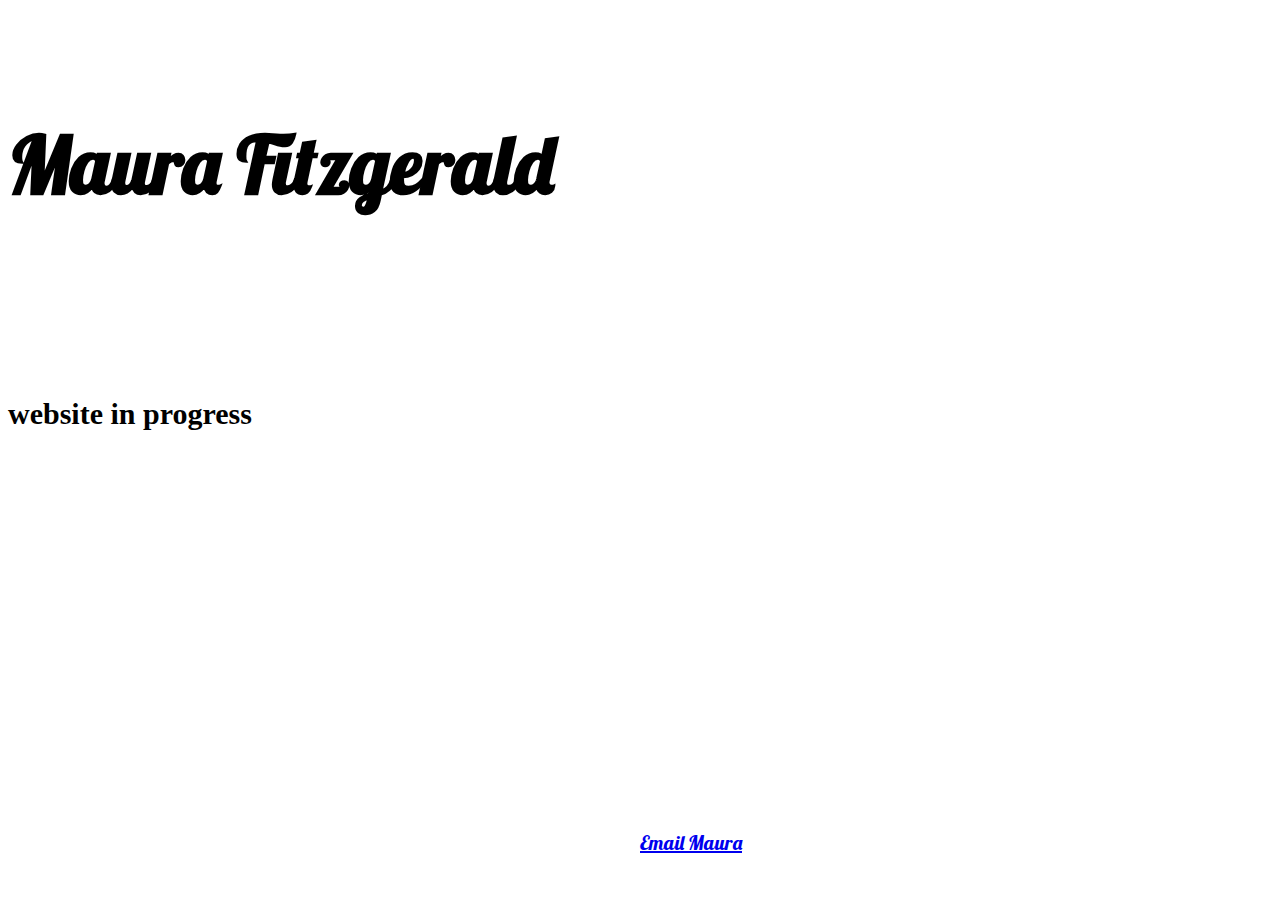
==== index.html @ 4abdbc0e "Update index.html" ====
<!DOCTYPE html>
<!--[if IE 9]><html class="lt-ie10" lang="en" > <![endif]-->
<html class="no-js" lang="en" >
<head>
	<meta charset="utf-8">
 	<meta name="viewport" content="width=device-width, initial-scale=1.0">	

	<!--Fonts--> 
	<link rel="stylesheet" type="text/css" href='http://fonts.googleapis.com/css?family=Pacifico'>
	<link rel="stylesheet" type="text/css" href='http://fonts.googleapis.com/css?family=Lobster'>

	<link rel="stylesheet" href="css/normalize.css">
    	<link rel="stylesheet" href="css/foundation.css">
	<link rel="stylesheet" href="css/app.css">
    	<script src="js/vendor/modernizr.js"></script>

	<style>
		
		h1 {
			font-family: 'Lobster', serif;
			font-size: 80px;
			padding-top: 60px;
			padding-bottom: 130px;

		}
		
		.h2 {
			font-family: 'Lobster', serif;

		}
		
		body {
			font-family: 'Tangerine', serif;
			font-size: 20px;
			background-image: url('http://subtlepatterns.com/patterns/congruent_pentagon.png');

		}
		
		fixed {
			position: fixed;
			bottom: 0px;
			left: 50%;
		}
	
		img.hoverImages {
			margin: 20px;
			padding: 3px;
			border: #a1a1a1;
			float: left;
			-webkit-transition: margin 0.7s ease-out;
			-moz-transition: margin 0.7s ease-out;
			-o-transition: margin 0.7s ease-out;
		}
		img.hoverImages:hover {
			cursor:pointer;
			margin-top: 5px;
		}
	</style>
	<script type="text/javascript" src="js/paper.js"></script>

	<title> Maura Fitzgerald </title>


<div id = "title bar">
	<div class= "row">
		<div class="medium-12 columns text-center"> <h1> Maura Fitzgerald </h1> </div>
	
	</div>
</div>

</head>

<body>
	<div class="medium-12 columns text-center"> <h2> website in progress </h2> </div>
	<!--<div id = "icon row">-->
	<!--	<div class="row">-->
	<!--		<div class="medium-3 columns">-->
	<!--			<a href="https://github.com/momochanfitz" target="_blank"><img class="hoverImages" src="photos/githubLogo.png"></a>-->
	<!--		</div>-->
	<!--		<div class="medium-3 columns">-->
	<!--			<a href="https://www.flickr.com/photos/26579383@N07/" target="_blank"> <img class="hoverImages" src="photos/cameraLogo.png"> </a>-->
	<!--		</div>-->
	<!--		<div class="medium-3 columns">-->
	<!--			<a href="https://www.linkedin.com/pub/maura-fitzgerald/59/153/741" target="_blank"> <img class="hoverImages" src="photos/linkedinLogo.png"> </a>-->
	<!--		</div>-->
	<!--		<div class="medium-3 columns">-->
	<!--			<a href="https://soundcloud.com/momochanfitz" target="_blank"><img class="hoverImages" src="photos/violinLogo.png"></a>-->
	<!--		</div>-->
	<!--	</div>-->
	<!--</div>-->

	<!--<script src="js/vendor/jquery.js"></script>-->
 <!-- 	<script src="js/foundation.min.js"></script>-->
 <!-- 	<script>-->
 <!--   	$(document).foundation();-->
 <!-- 	</script>-->
</body>
<footer>
	<a href="mailto:maurafitzgerald@berkeley.edu" style="font-family: 'Lobster'; position: absolute; left:50%; right:50%; margin-top:20px; width:120px; bottom: 5%"> Email Maura</a>

</footer>
</html>
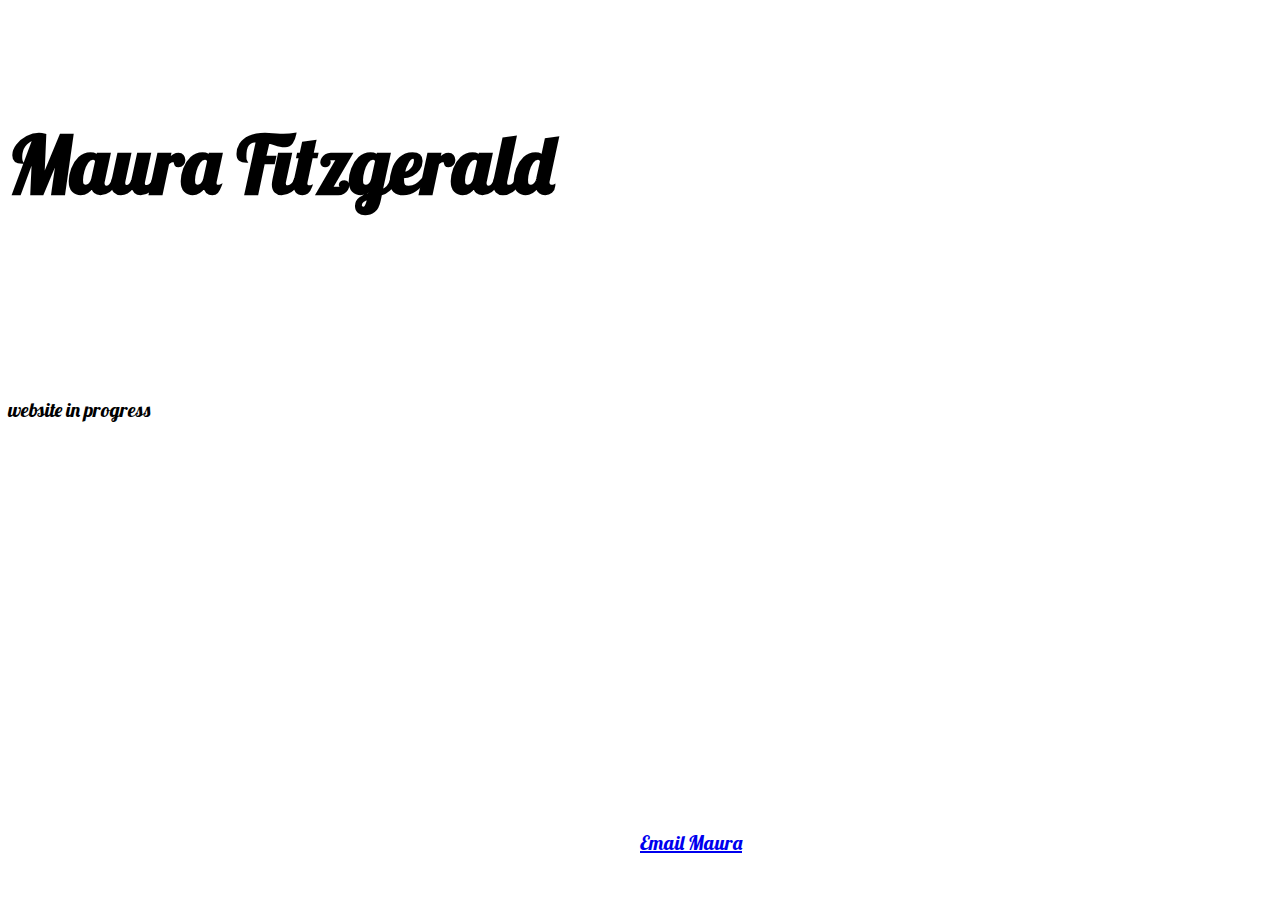
==== commit 4ab8e3d9: "Update index.html" ====
--- a/index.html
+++ b/index.html
@@ -24,7 +24,7 @@
 
 		}
 		
-		.h2 {
+		.subhead {
 			font-family: 'Lobster', serif;
 
 		}
@@ -71,7 +71,7 @@
 </head>
 
 <body>
-	<div class="medium-12 columns text-center"> <h2> website in progress </h2> </div>
+	<div class="medium-12 columns text-center subhead"> website in progress </div>
 	<!--<div id = "icon row">-->
 	<!--	<div class="row">-->
 	<!--		<div class="medium-3 columns">-->
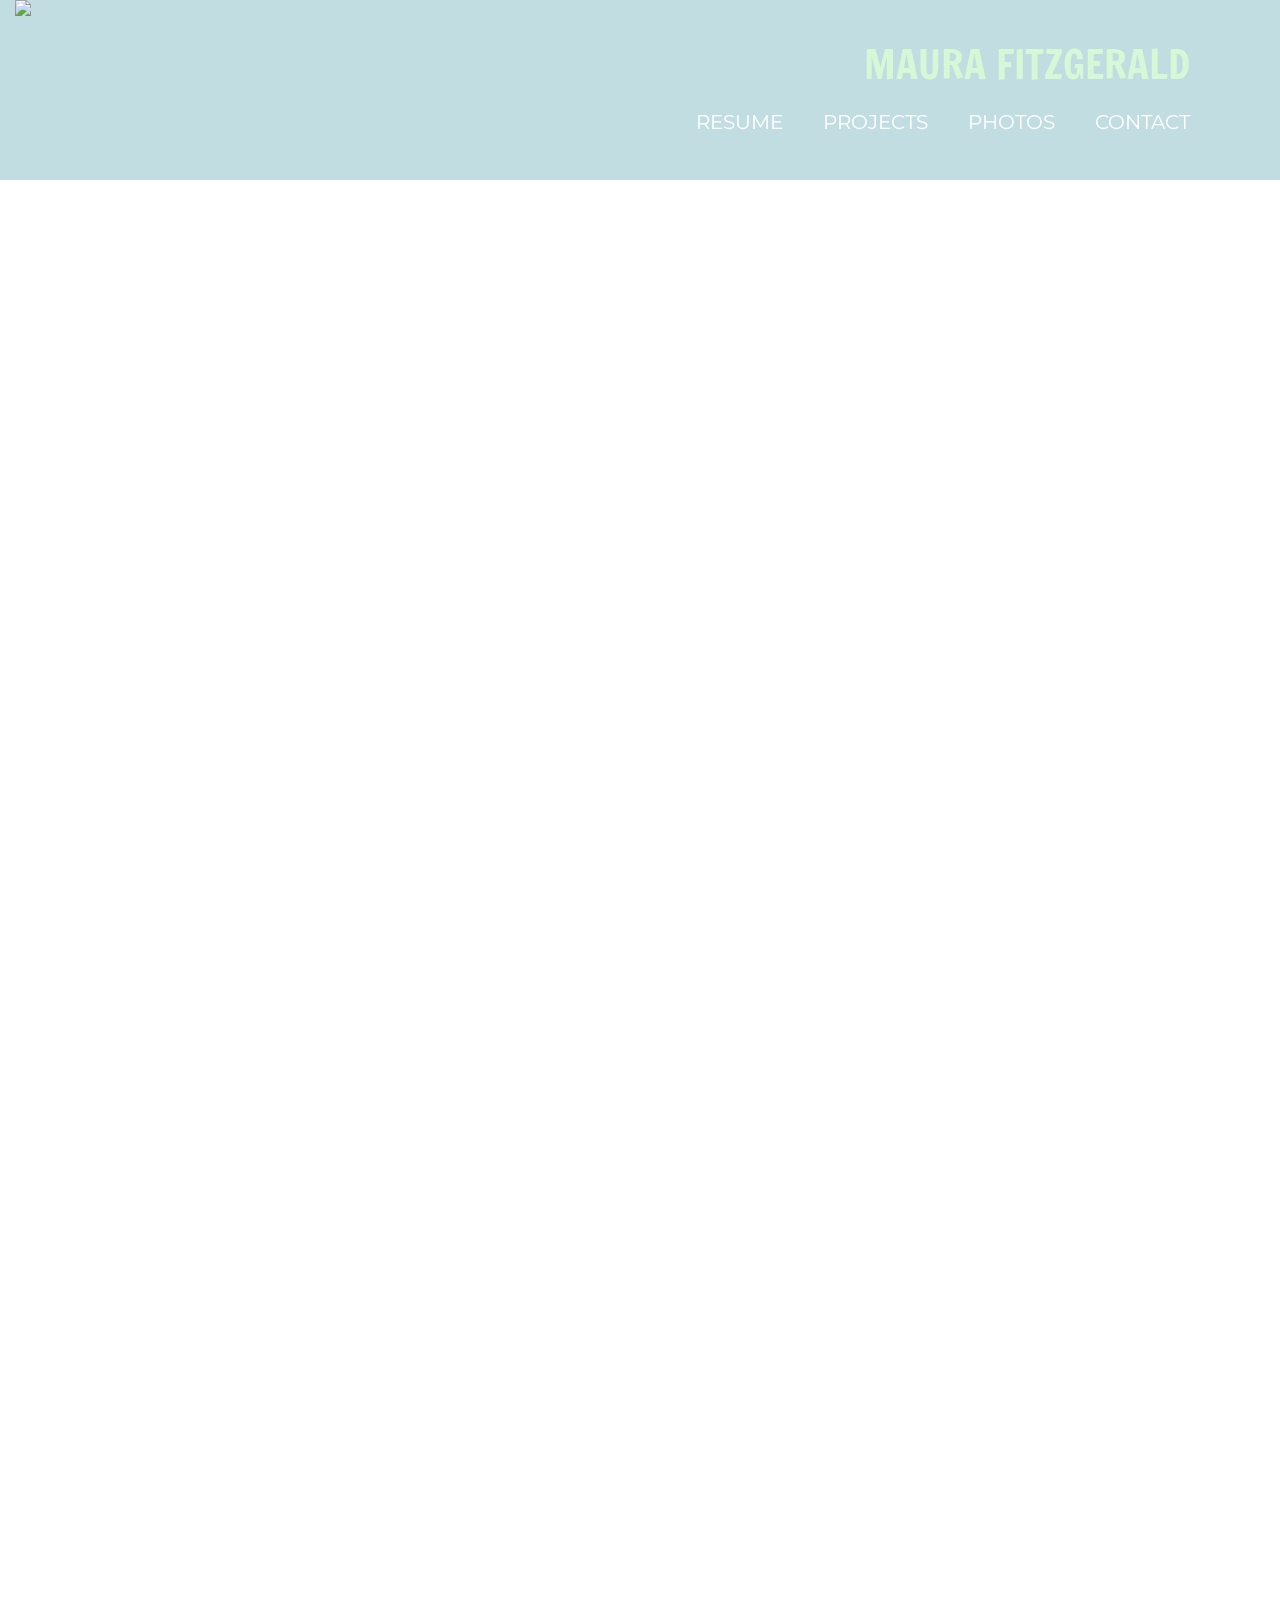
==== commit 43a22214: "Rename homepage.html to index.html" ====
--- a/index.html
+++ b/index.html
@@ -1,105 +1,144 @@
 <!DOCTYPE html>
-<!--[if IE 9]><html class="lt-ie10" lang="en" > <![endif]-->
-<html class="no-js" lang="en" >
+
+<html>
 <head>
-	<meta charset="utf-8">
- 	<meta name="viewport" content="width=device-width, initial-scale=1.0">	
+	<script src="https://ajax.googleapis.com/ajax/libs/jquery/1.12.4/jquery.min.js"></script>
 
-	<!--Fonts--> 
+	<!-- FONTS -->
 	<link rel="stylesheet" type="text/css" href='http://fonts.googleapis.com/css?family=Pacifico'>
 	<link rel="stylesheet" type="text/css" href='http://fonts.googleapis.com/css?family=Lobster'>
-
-	<link rel="stylesheet" href="css/normalize.css">
-    	<link rel="stylesheet" href="css/foundation.css">
-	<link rel="stylesheet" href="css/app.css">
-    	<script src="js/vendor/modernizr.js"></script>
+	<link href='https://fonts.googleapis.com/css?family=Satisfy|Montserrat|Raleway:400,300|Francois+One|Playfair+Display' rel='stylesheet' type='text/css'>
+	<link href='https://fonts.googleapis.com/css?family=Lato:400,300' rel='stylesheet' type='text/css'>
+	
+    <!-- <script src="js/vendor/modernizr.js"></script> -->
 
 	<style>
+		html {
+			width:100%;
+			height: 100%;
+		}
+
+		body {
+			width: 100%;
+			height: 100%;
+			position: fixed;
+		}
+
+		.name {
+			font-family: 'Francois One';
+			font-size: 40px;
+			color: #D6F8D6;
+			text-align: right;
+			position: absolute;
+			top: 35px;
+			float: right;
+			width: 500px;
+			right: 90px;
+		}
 		
-		h1 {
-			font-family: 'Lobster', serif;
-			font-size: 80px;
-			padding-top: 60px;
-			padding-bottom: 130px;
+
+		.color-larger {
+			background-color: #A6CFD5;
+			height: 180px;
+			width: 100%;
+			position: absolute;
+			opacity: 0.7;
+		}
+
+		.link-bar {
+			position: absolute;
+			float: right;
+			right: 50px;
+			top: 110px;
+			display: inline-flex;
+		}
+
+		.link {
+			color: white;
+			font-family: 'Montserrat';
+			font-size: 20px;
+			margin-right: 40px;
+		}
+
+		.full-screen {
+  			top: -50%; 
+  			left: -50%; 
+  			width: 200%; 
+  			height: 200%;
 
 		}
-		
-		.subhead {
-			font-family: 'Lobster', serif;
 
+		.profile_photo {
+			width: 150px;
+			height: 150px;
+			position: relative;
+			left:15px;
+			float: left;
+		}
+
+		.image {
+			position: absolute; 
+  			top: 0; 
+		  	left: 0; 
+		  	right: 0; 
+		  	bottom: 0; 
+		  	margin: auto; 
+		  	min-width: 50%;
+		  	min-height: 50%;
+		  	background-image: url("assets/27.jpg");
+		  	background-size: cover;
+		}
+
+		.hover {
+			color: #D6F8D6;
+		}
+
+		.in-progress {
+			color: white;
+			font-size: 55px;
+			font-family: 'Montserrat';
+			position: absolute;
+			top: 50%;
+			left: 50%;
 		}
 		
-		body {
-			font-family: 'Tangerine', serif;
-			font-size: 20px;
-			background-image: url('http://subtlepatterns.com/patterns/congruent_pentagon.png');
-
-		}
-		
-		fixed {
-			position: fixed;
-			bottom: 0px;
-			left: 50%;
-		}
 	
-		img.hoverImages {
-			margin: 20px;
-			padding: 3px;
-			border: #a1a1a1;
-			float: left;
-			-webkit-transition: margin 0.7s ease-out;
-			-moz-transition: margin 0.7s ease-out;
-			-o-transition: margin 0.7s ease-out;
-		}
-		img.hoverImages:hover {
-			cursor:pointer;
-			margin-top: 5px;
-		}
 	</style>
-	<script type="text/javascript" src="js/paper.js"></script>
 
 	<title> Maura Fitzgerald </title>
 
-
-<div id = "title bar">
-	<div class= "row">
-		<div class="medium-12 columns text-center"> <h1> Maura Fitzgerald </h1> </div>
-	
-	</div>
-</div>
-
 </head>
 
-<body>
-	<div class="medium-12 columns text-center subhead"> website in progress </div>
-	<!--<div id = "icon row">-->
-	<!--	<div class="row">-->
-	<!--		<div class="medium-3 columns">-->
-	<!--			<a href="https://github.com/momochanfitz" target="_blank"><img class="hoverImages" src="photos/githubLogo.png"></a>-->
-	<!--		</div>-->
-	<!--		<div class="medium-3 columns">-->
-	<!--			<a href="https://www.flickr.com/photos/26579383@N07/" target="_blank"> <img class="hoverImages" src="photos/cameraLogo.png"> </a>-->
-	<!--		</div>-->
-	<!--		<div class="medium-3 columns">-->
-	<!--			<a href="https://www.linkedin.com/pub/maura-fitzgerald/59/153/741" target="_blank"> <img class="hoverImages" src="photos/linkedinLogo.png"> </a>-->
-	<!--		</div>-->
-	<!--		<div class="medium-3 columns">-->
-	<!--			<a href="https://soundcloud.com/momochanfitz" target="_blank"><img class="hoverImages" src="photos/violinLogo.png"></a>-->
-	<!--		</div>-->
-	<!--	</div>-->
-	<!--</div>-->
+<body style="margin:0px;">
+	<div class="full-screen"> 
+		<div class="image"></div> 
+		<div class="color-larger"> </div>
+		<div class="profile_photo"><img src="assets/flowers.png"></div>
+		<div class="name"> MAURA FITZGERALD </div>
 
-	<!--<script src="js/vendor/jquery.js"></script>-->
- <!-- 	<script src="js/foundation.min.js"></script>-->
- <!-- 	<script>-->
- <!--   	$(document).foundation();-->
- <!-- 	</script>-->
+		<div class="link-bar"> 
+			<div class="link">RESUME</div>
+			<div class="link">PROJECTS</div>
+			<div class="link">PHOTOS</div>
+			<div class="link">CONTACT</div>
+		</div>
+
+		<div class="in-progress"> website in progress</div>
+	</div>
+
+	<script>
+		$(".link").on("mouseover", function() {
+			$(this).addClass('hover');
+		});
+		$(".link").on("mouseout", function() {
+			$(this).removeClass('hover');
+		});
+		$(".link:eq(2)").on("click", function() {
+			location.href = 'photos.html';
+		});
+	</script>
 </body>
-<footer>
-	<a href="mailto:maurafitzgerald@berkeley.edu" style="font-family: 'Lobster'; position: absolute; left:50%; right:50%; margin-top:20px; width:120px; bottom: 5%"> Email Maura</a>
-
-</footer>
-</html>
-  
 
 
+
+</html>
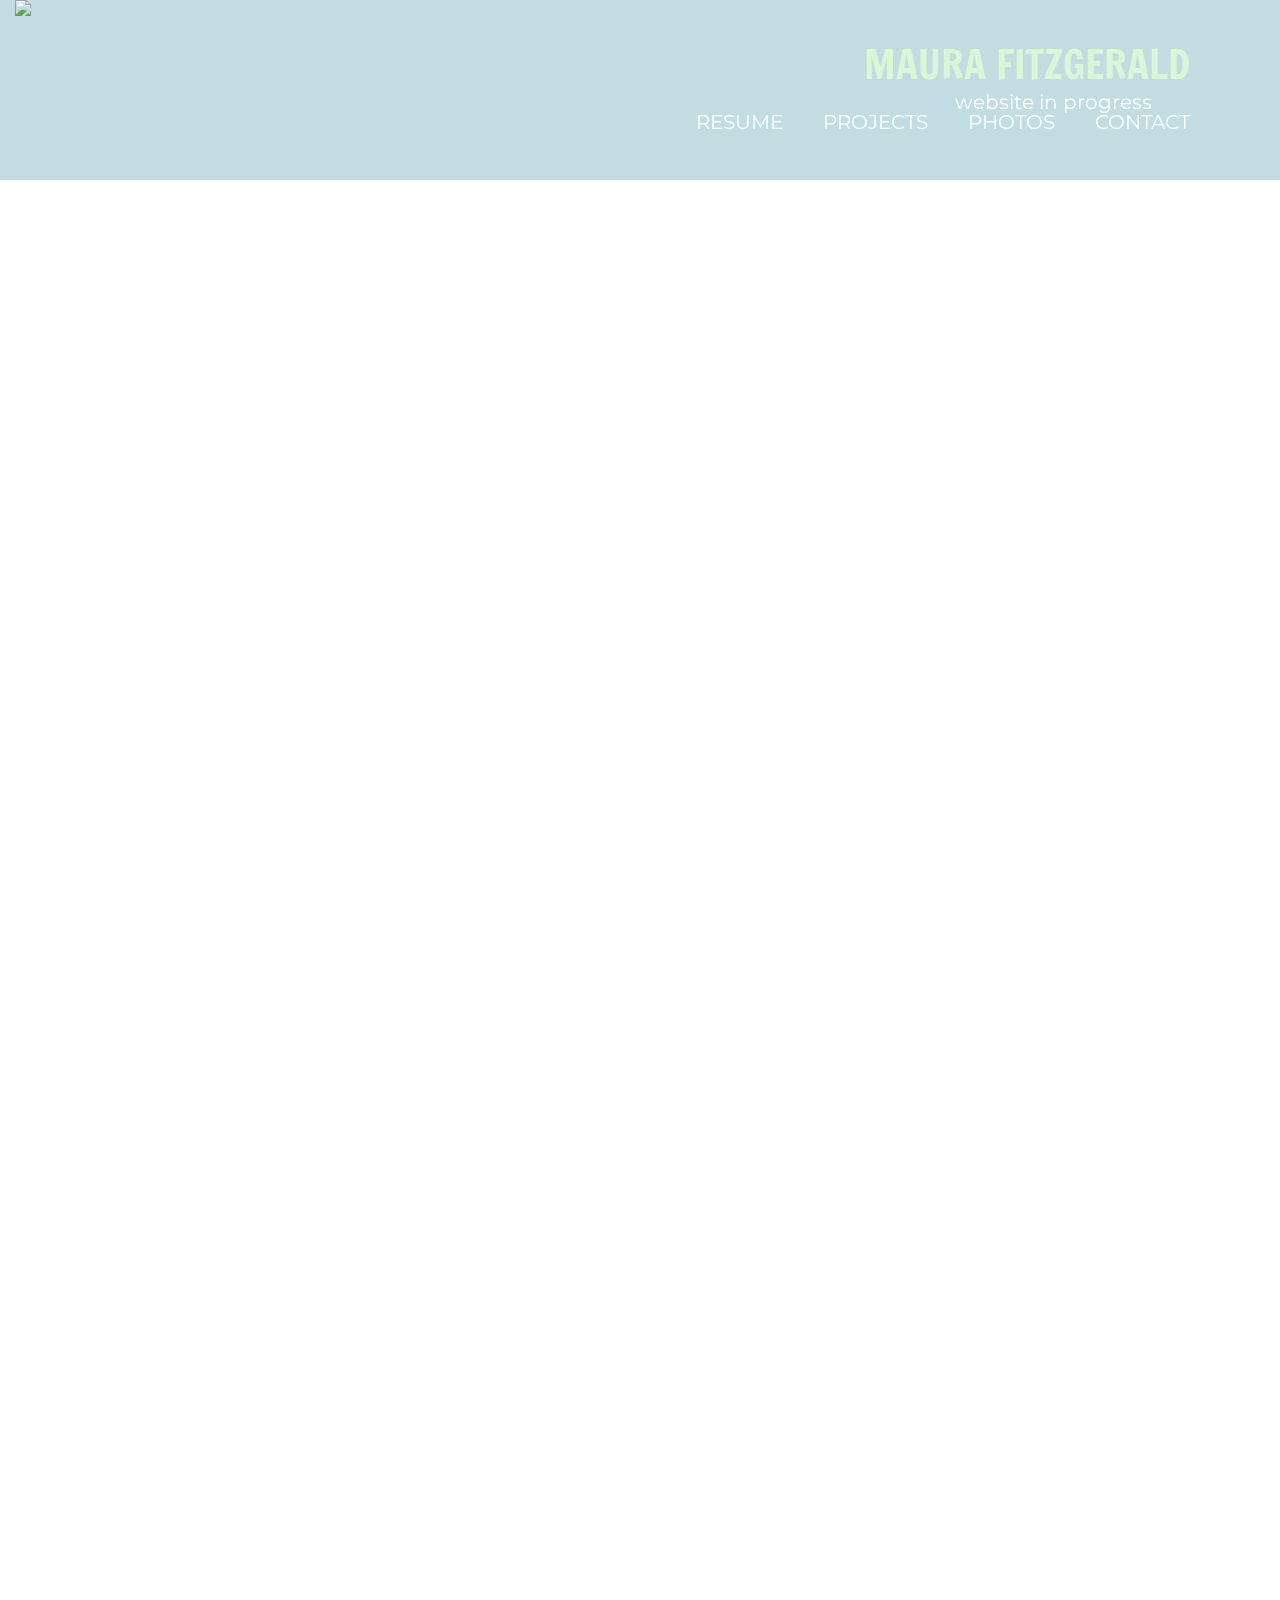
==== commit 6ff49dc6: "after merge" ====
--- a/index.html
+++ b/index.html
@@ -9,107 +9,14 @@
 	<link rel="stylesheet" type="text/css" href='http://fonts.googleapis.com/css?family=Lobster'>
 	<link href='https://fonts.googleapis.com/css?family=Satisfy|Montserrat|Raleway:400,300|Francois+One|Playfair+Display' rel='stylesheet' type='text/css'>
 	<link href='https://fonts.googleapis.com/css?family=Lato:400,300' rel='stylesheet' type='text/css'>
+	<link rel="stylesheet" type="text/css" href='my_css.css'>
 	
-    <!-- <script src="js/vendor/modernizr.js"></script> -->
-
-	<style>
-		html {
-			width:100%;
-			height: 100%;
-		}
-
-		body {
-			width: 100%;
-			height: 100%;
-			position: fixed;
-		}
-
-		.name {
-			font-family: 'Francois One';
-			font-size: 40px;
-			color: #D6F8D6;
-			text-align: right;
-			position: absolute;
-			top: 35px;
-			float: right;
-			width: 500px;
-			right: 90px;
-		}
-		
-
-		.color-larger {
-			background-color: #A6CFD5;
-			height: 180px;
-			width: 100%;
-			position: absolute;
-			opacity: 0.7;
-		}
-
-		.link-bar {
-			position: absolute;
-			float: right;
-			right: 50px;
-			top: 110px;
-			display: inline-flex;
-		}
-
-		.link {
-			color: white;
-			font-family: 'Montserrat';
-			font-size: 20px;
-			margin-right: 40px;
-		}
-
-		.full-screen {
-  			top: -50%; 
-  			left: -50%; 
-  			width: 200%; 
-  			height: 200%;
-
-		}
-
-		.profile_photo {
-			width: 150px;
-			height: 150px;
-			position: relative;
-			left:15px;
-			float: left;
-		}
-
-		.image {
-			position: absolute; 
-  			top: 0; 
-		  	left: 0; 
-		  	right: 0; 
-		  	bottom: 0; 
-		  	margin: auto; 
-		  	min-width: 50%;
-		  	min-height: 50%;
-		  	background-image: url("assets/27.jpg");
-		  	background-size: cover;
-		}
-
-		.hover {
-			color: #D6F8D6;
-		}
-
-		.in-progress {
-			color: white;
-			font-size: 55px;
-			font-family: 'Montserrat';
-			position: absolute;
-			top: 50%;
-			left: 50%;
-		}
-		
-	
-	</style>
 
 	<title> Maura Fitzgerald </title>
 
 </head>
 
-<body style="margin:0px;">
+<body style="margin:0px; position:fixed;">
 	<div class="full-screen"> 
 		<div class="image"></div> 
 		<div class="color-larger"> </div>
@@ -128,14 +35,20 @@
 
 	<script>
 		$(".link").on("mouseover", function() {
-			$(this).addClass('hover');
+			$(this).addClass('hover-green');
 		});
 		$(".link").on("mouseout", function() {
-			$(this).removeClass('hover');
+			$(this).removeClass('hover-green');
 		});
 		$(".link:eq(2)").on("click", function() {
 			location.href = 'photos.html';
 		});
+		$(".name").on("mouseover", function() {
+        	$(this).addClass('hover-white');
+    	});
+    	$(".name").on("mouseout", function() {
+        	$(this).removeClass('hover-white');
+    	});
 	</script>
 </body>
 
--- a/my_css.css
+++ b/my_css.css
@@ -0,0 +1,92 @@
+html {
+			width:100%;
+			height: 100%;
+		}
+
+		body {
+			width: 100%;
+			height: 100%;
+			overflow-x:hidden;
+		}
+
+		.name {
+			font-family: 'Francois One';
+			font-size: 40px;
+			color: #D6F8D6;
+			text-align: right;
+			position: absolute;
+			top: 35px;
+			float: right;
+			width: 500px;
+			right: 90px;
+		}
+		
+
+		.color-larger {
+			background-color: #A6CFD5;
+			height: 180px;
+			width: 100%;
+			position: absolute;
+			opacity: 0.7;
+		}
+
+		.link-bar {
+			position: absolute;
+			float: right;
+			right: 50px;
+			top: 110px;
+			display: inline-flex;
+		}
+
+		.link {
+			color: white;
+			font-family: 'Montserrat';
+			font-size: 20px;
+			margin-right: 40px;
+		}
+
+		.full-screen {
+  			top: -50%; 
+  			left: -50%; 
+  			width: 200%; 
+  			height: 200%;
+
+		}
+
+		.profile_photo {
+			width: 150px;
+			height: 150px;
+			position: relative;
+			left:15px;
+			float: left;
+		}
+
+		.image {
+			position: absolute; 
+  			top: 0; 
+		  	left: 0; 
+		  	right: 0; 
+		  	bottom: 0; 
+		  	margin: auto; 
+		  	min-width: 50%;
+		  	min-height: 50%;
+		  	background-image: url("assets/27.jpg");
+		  	background-size: cover;
+		}
+
+		.hover-green {
+			color: #D6F8D6;
+		}
+
+		.hover-white {
+			color: white;
+		}
+
+		.in-progress {
+			color: white;
+			font-size: 20px;
+			font-family: 'Montserrat';
+			position: absolute;
+			top: 10%;
+			right: 10%;
+		}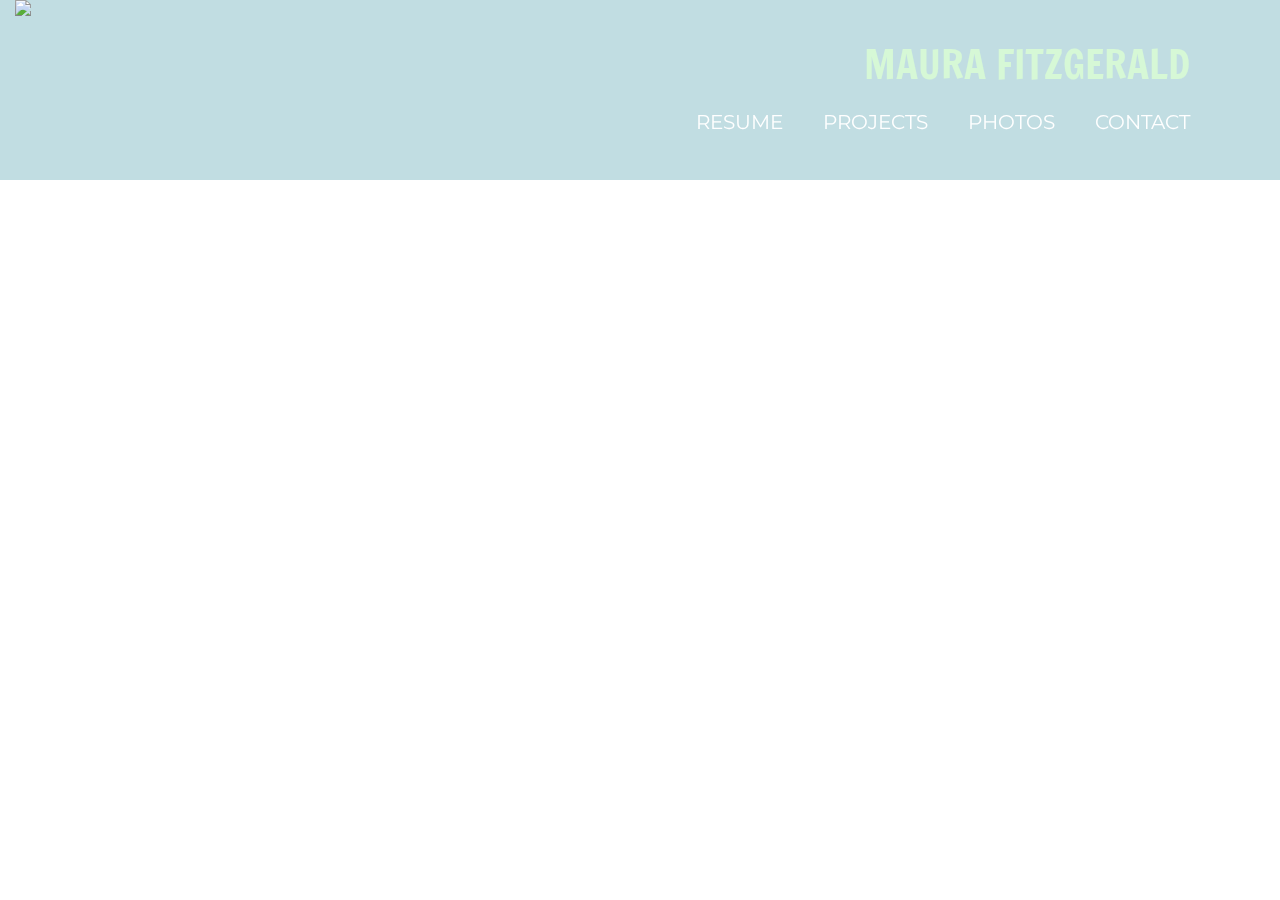
==== commit a2043e67: "edits" ====
--- a/index.html
+++ b/index.html
@@ -20,7 +20,7 @@
 	<div class="full-screen"> 
 		<div class="image"></div> 
 		<div class="color-larger"> </div>
-		<div class="profile_photo"><img src="assets/flowers.png"></div>
+		<div class="profile_photo"><img src="assets/flowers.png" style="height: 620px;"></div>
 		<div class="name"> MAURA FITZGERALD </div>
 
 		<div class="link-bar"> 
@@ -30,7 +30,6 @@
 			<div class="link">CONTACT</div>
 		</div>
 
-		<div class="in-progress"> website in progress</div>
 	</div>
 
 	<script>
@@ -40,6 +39,9 @@
 		$(".link").on("mouseout", function() {
 			$(this).removeClass('hover-green');
 		});
+		$(".link:eq(0)").on("click", function() {
+        	location.href = 'resume.html';
+    	});
 		$(".link:eq(2)").on("click", function() {
 			location.href = 'photos.html';
 		});
@@ -49,6 +51,9 @@
     	$(".name").on("mouseout", function() {
         	$(this).removeClass('hover-white');
     	});
+    	$(".link:eq(3)").on("click", function() {
+        	location.href = 'contact.html';
+    	});
 	</script>
 </body>
 
--- a/my_css.css
+++ b/my_css.css
@@ -1,7 +1,4 @@
-html {
-			width:100%;
-			height: 100%;
-		}
+
 
 		body {
 			width: 100%;
@@ -48,8 +45,8 @@
 		.full-screen {
   			top: -50%; 
   			left: -50%; 
-  			width: 200%; 
-  			height: 200%;
+  			width: 100%; 
+  			height: 100%;
 
 		}
 
@@ -70,7 +67,7 @@
 		  	margin: auto; 
 		  	min-width: 50%;
 		  	min-height: 50%;
-		  	background-image: url("assets/27.jpg");
+		  	background-image: url("assets/34.jpg");
 		  	background-size: cover;
 		}
 
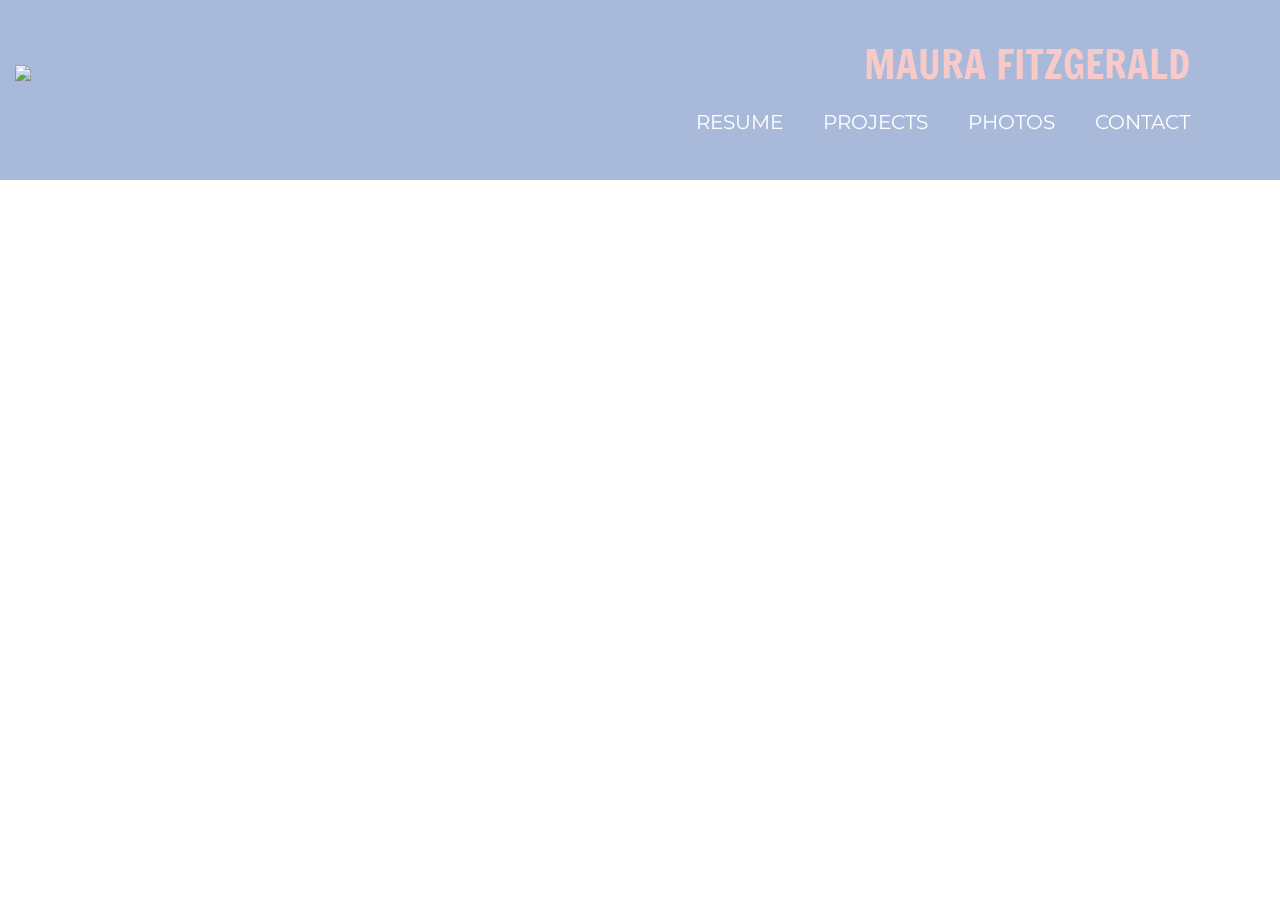
==== commit 5602e203: "fixed missing links" ====
--- a/index.html
+++ b/index.html
@@ -42,14 +42,17 @@
 		$(".link:eq(0)").on("click", function() {
         	location.href = 'resume.html';
     	});
-		$(".link:eq(2)").on("click", function() {
-			location.href = 'photos.html';
+		$(".link:eq(1)").on("click", function() {
+			location.href = 'projects.html';
 		});
 		$(".name").on("mouseover", function() {
         	$(this).addClass('hover-white');
     	});
     	$(".name").on("mouseout", function() {
         	$(this).removeClass('hover-white');
+    	});
+    	$(".link:eq(2)").on("click", function() {
+        	location.href = 'photos.html';
     	});
     	$(".link:eq(3)").on("click", function() {
         	location.href = 'contact.html';
--- a/my_css.css
+++ b/my_css.css
@@ -9,7 +9,8 @@
 		.name {
 			font-family: 'Francois One';
 			font-size: 40px;
-			color: #D6F8D6;
+			color: #F7CAC9;
+			/*#D6F8D6;*/
 			text-align: right;
 			position: absolute;
 			top: 35px;
@@ -20,11 +21,12 @@
 		
 
 		.color-larger {
-			background-color: #A6CFD5;
+			background-color: #92A8D1;
+/*			#A6CFD5;*/
 			height: 180px;
 			width: 100%;
 			position: absolute;
-			opacity: 0.7;
+			opacity: 0.8;
 		}
 
 		.link-bar {
@@ -55,6 +57,7 @@
 			height: 150px;
 			position: relative;
 			left:15px;
+			top: 65px;
 			float: left;
 		}
 
@@ -67,12 +70,13 @@
 		  	margin: auto; 
 		  	min-width: 50%;
 		  	min-height: 50%;
-		  	background-image: url("assets/34.jpg");
+		  	background-image: url("assets/38.jpg");
 		  	background-size: cover;
 		}
 
 		.hover-green {
-			color: #D6F8D6;
+/*			color: #D6F8D6;
+*/			color: #C3DDD6;
 		}
 
 		.hover-white {
